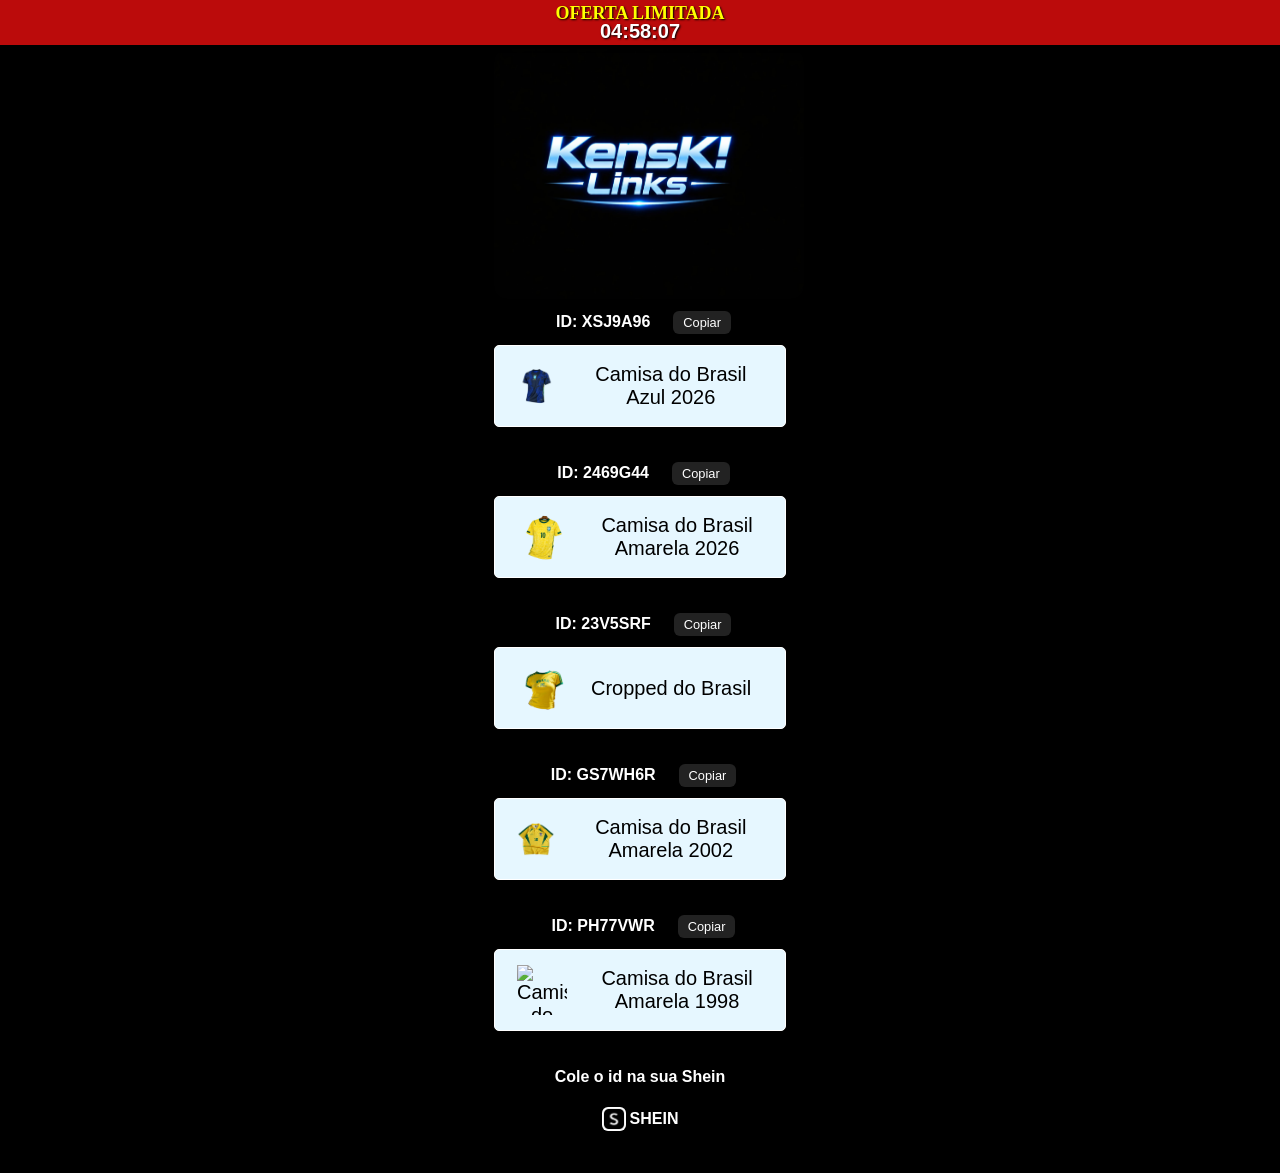
==== index.html @ bfc6254e "Add files via upload" ====
<!DOCTYPE html>
<html lang="pt-br">

<head>
    <meta charset="UTF-8">
    <meta name="viewport" content="width=device-width, initial-scale=1.0">
    <title>KensK! Links</title>
    <link rel="stylesheet" href="style.css">
  <script src="script.js"></script>
</head>

<body>
    <div class="container">

<!-- ================= HEADER COM CRONÔMETRO ================= -->
<header>
    <div id="cronometro">
        <!-- Texto da oferta -->
        <span class="titulo">OFERTA LIMITADA</span>

        <!-- Tempo do cronômetro -->
        <span id="tempo">10:00:00</span>
    </div>
</header>

<!-- ================= HEADER COM LOGO ================= -->
<header>
    <!-- Logo do site -->
    <img src="Images/KensK.png" alt="">
</header>

<!-- ================= LISTA DE PRODUTOS ================= -->
<ul>

        <!-- ===== PRODUTO 1 ===== -->
        <li>
            <p>
                <!-- ID do produto -->
                <strong>ID: XSJ9A96</strong>

                <!-- Botão para copiar ID -->
                <button onclick="copiarID('XSJ9A96', this)">Copiar</button>
            </p>

            <!-- Link do produto -->
            <a href="https://onelink.shein.com/33/5k1udt4j2pec" target="_blank" rel="noopener noreferrer" class="produto">
                <img src="Images/Camisa Azul.png" alt="Camisa do Brasil Azul e Preto">
                <span>Camisa do Brasil Azul 2026</span>
            </a>
        </li>

        <!-- ===== PRODUTO 2 ===== -->
        <li>
            <p>
                <strong>ID: 2469G44</strong>
                <button onclick="copiarID('2469G44', this)">Copiar</button>
            </p>

            <a href="https://onelink.shein.com/33/5k1ug9wxiioa" target="_blank" rel="noopener noreferrer" class="produto">
                <img src="Images/Camisa Amarela.png" alt="Camisa do Brasil Amarela">
                <span>Camisa do Brasil Amarela 2026</span>
            </a>
        </li>

        <!-- ===== PRODUTO 3 ===== -->
        <li>
            <p>
                <strong>ID: 23V5SRF</strong>
                <button onclick="copiarID('23V5SRF', this)">Copiar</button>
            </p>

            <a href="https://onelink.shein.com/33/5k1ueyk6fuzc" target="_blank" rel="noopener noreferrer" class="produto">
                <img src="Images/Cropped Brasil.png" alt="Cropped do Brasil">
                <span>Cropped do Brasil</span>
            </a>
        </li>

        <!-- ===== PRODUTO 4 ===== -->
        <li>
            <p>
                <strong>ID: GS7WH6R</strong>
                <button onclick="copiarID('GS7WH6R', this)">Copiar</button>
            </p>

            <a href="https://onelink.shein.com/33/5k31wxf9a2iq" target="_blank" rel="noopener noreferrer" class="produto">
                <img src="Images/Camisa Retrô.png" alt="Camisa do Brasil Amarela Retrô">
                <span>Camisa do Brasil Amarela 2002</span>
            </a>
        </li>

                <!-- ===== PRODUTO 5 ===== -->
        <li>
            <p>
                <strong>ID: PH77VWR</strong>
                <button onclick="copiarID('PH77VWR', this)">Copiar</button>
            </p>

            <a href="https://onelink.shein.com/33/5k8wf99pts2l" target="_blank" rel="noopener noreferrer" class="produto">
                <img src="Images/Camisa 1998.png" alt="Camisa do Brasil Amarela Retrô">
                <span>Camisa do Brasil Amarela 1998</span>
            </a>
        </li>

</ul>

<!-- ================= RODAPÉ ================= -->
<footer>
    
    <!-- Instrução -->
    <p><strong>Cole o id na sua Shein</strong></p>

    <!-- Botão para acessar a Shein -->
    <a href="https://br.shein.com" target="_blank" rel="noopener noreferrer" class="btn-shein">
        <img src="Images/icons8-ela-dentro-50.png" alt="Shein">
        <span>SHEIN</span>
    </a>

</footer>
    </div>
</body>

</html>
---- style.css ----
/* ================= RESET GLOBAL ================= */
* {
    margin: 0;
    padding: 7px;
}

/* ================= BODY ================= */
body {
    background-color: black;
    font-family: sans-serif;
    color: white;

    
}

/* ================= CRONÔMETRO ================= */
#cronometro {
    position: fixed;
    top: 0;
    left: 0;
    width: 100%;

    background-color: #bb0b0b;
    color: white;

    font-weight: bold;
    text-align: center;
    padding: 5px 0;

    z-index: 9999;
    box-shadow: 0 2px 5px rgba(0, 0, 0, 0.3);
    text-shadow: 1px 1px 2px black;

    font-family: 'Gill Sans', 'Gill Sans MT', Calibri, 'Trebuchet MS', sans-serif;

    display: flex;
    flex-direction: column;  /* título em cima, tempo embaixo */
    align-items: center;     /* centraliza horizontal */
    gap: 1px;

    font-size: 20px;
    line-height: 3px;
}

/* Título do cronômetro */
#cronometro .titulo {
    font-size: 18px;
    font-weight: bold;
    color: yellow;
    font-family: 'Arial Narrow';
}

/* ================= ANIMAÇÃO (PISCAR) ================= */
@keyframes piscar {
    0%, 50%, 100% { color: yellow; }
    25%, 75% { color: white; }
}

.piscar {
    animation: piscar 0.8s infinite;
    font-weight: bold;
    font-size: 20px;
}

/* ================= HEADER / LOGO ================= */
header img {
    border-radius: 20px;
    margin-top: 0px;
    width: 310px;
    height: 250px;
}



/* ================= PRODUTO ================= */
.produto {
    display: flex;
    align-items: center;
    gap: 10px;

    background-color: #e6f7ff;
    color: #000;

    padding: 15px;
    text-decoration: none;
    border-radius: 5px;
}

/* Imagem do produto */
.produto img {
    width: 50px;
    height: 50px;
    object-fit: cover;
    border-radius: 5px;
}

/* ================= LISTA ================= */
ul {
    margin-top: -32px;
}

/* Links dentro da lista */
ul a {
    background-color: #e6f7ff;
    color: #000;

    padding: 15px;
    text-decoration: none;

    font-family: 'Franklin Gothic Medium', 'Arial Narrow', Arial, sans-serif;
    font-size: 20px;

    display: block;
    border-radius: 5px;
    border: 1px solid white;

    /* Efeito de expansão */
    overflow: hidden;
    max-height: 50px;
    transition: max-height 0.3s ease, padding 0.3s ease;
}

/* Estado expandido */
ul a.expanded {
    max-height: 200px;
    padding: 30px;
}

/* Hover do produto */
ul a:hover {
    background-color: #e6f7ff;
    color: #000;

    transition: all 0.2s ease-in-out;
    transform: scale(1.1);
}

/* ================= BOTÃO ================= */
button {
    margin-left: 8px;
    padding: 4px 10px;

    font-size: 0.8em;
    cursor: pointer;

    border-radius: 6px;
    border: none;

    background: #222;
    color: #fff;

    transition: 0.3s;
}

button:hover {
    background: #444;
}

button:active {
    transform: scale(0.95);
}

/* ================= ID DO PRODUTO ================= */
/* (Observação: você declarou .codigo duas vezes — mantive as duas) */

/* Primeira definição */
.codigo {
    display: block;
    margin-bottom: 5px;
    font-size: 12px;
    color: #777;
}

/* ================= TEXTO DO ITEM ================= */

li {
    margin-bottom: 9px;
    list-style: none;
}

li p {
    display: flex;
    justify-content: center; /* centraliza horizontal */
    align-items: center;     /* alinha vertical */
    gap: 8px;

    margin: 0;
    text-align: center;
}

li p strong {
    display: inline;
}

/* ================= LOGO BOTÃO ================= */
.btn-logo {
    width: 120px;
    cursor: pointer;
    transition: 0.2s;
}

.btn-logo:hover {
    transform: scale(1.05);
}

/* ================= FOOTER ================= */
footer {
    display: flex;
    flex-direction: column;
    align-items: center;
}

/* Imagem do footer */
footer img {
    width: 25px;
    height: 25px;
    border-radius: 13px;
}

/* Links do footer */
footer a {
    text-decoration: none;
}

footer a:hover {
    transition: all 0.2s ease-in-out;
    transform: scale(1.1);
}

/* Texto do footer */
footer p {
    font-size: 16px;
    font-weight: bold;
}

/* ================= BOTÃO SHEIN ================= */
.btn-shein {
    display: inline-flex;
    align-items: center;
    gap: 0;

    text-decoration: none;
    color: white;
    font-weight: bold;

    border-radius: 15px;

    /* Animação */
    animation: pulse 1.5s infinite;
}

/* Imagem dentro do botão */
.btn-shein img {
    width: 24px;
    height: 24px;

    display: block;
    margin-right: -10px;
}

/* Animação pulse */
@keyframes pulse {
    0% {
        transform: scale(1);
        box-shadow: 0 0 0 0 rgba(255, 255, 255, 0.5);
    }
    70% {
        transform: scale(1.05);
        box-shadow: 0 0 0 10px rgba(255, 255, 255, 0);
    }
    100% {
        transform: scale(1);
        box-shadow: 0 0 0 0 rgba(255, 255, 255, 0);
    }
}

/* ================= CONTAINER ================= */
.container {
    text-align: center;

    width: 320px;
    margin-top: 0px;
    margin-left: auto;
    margin-right: auto;
}
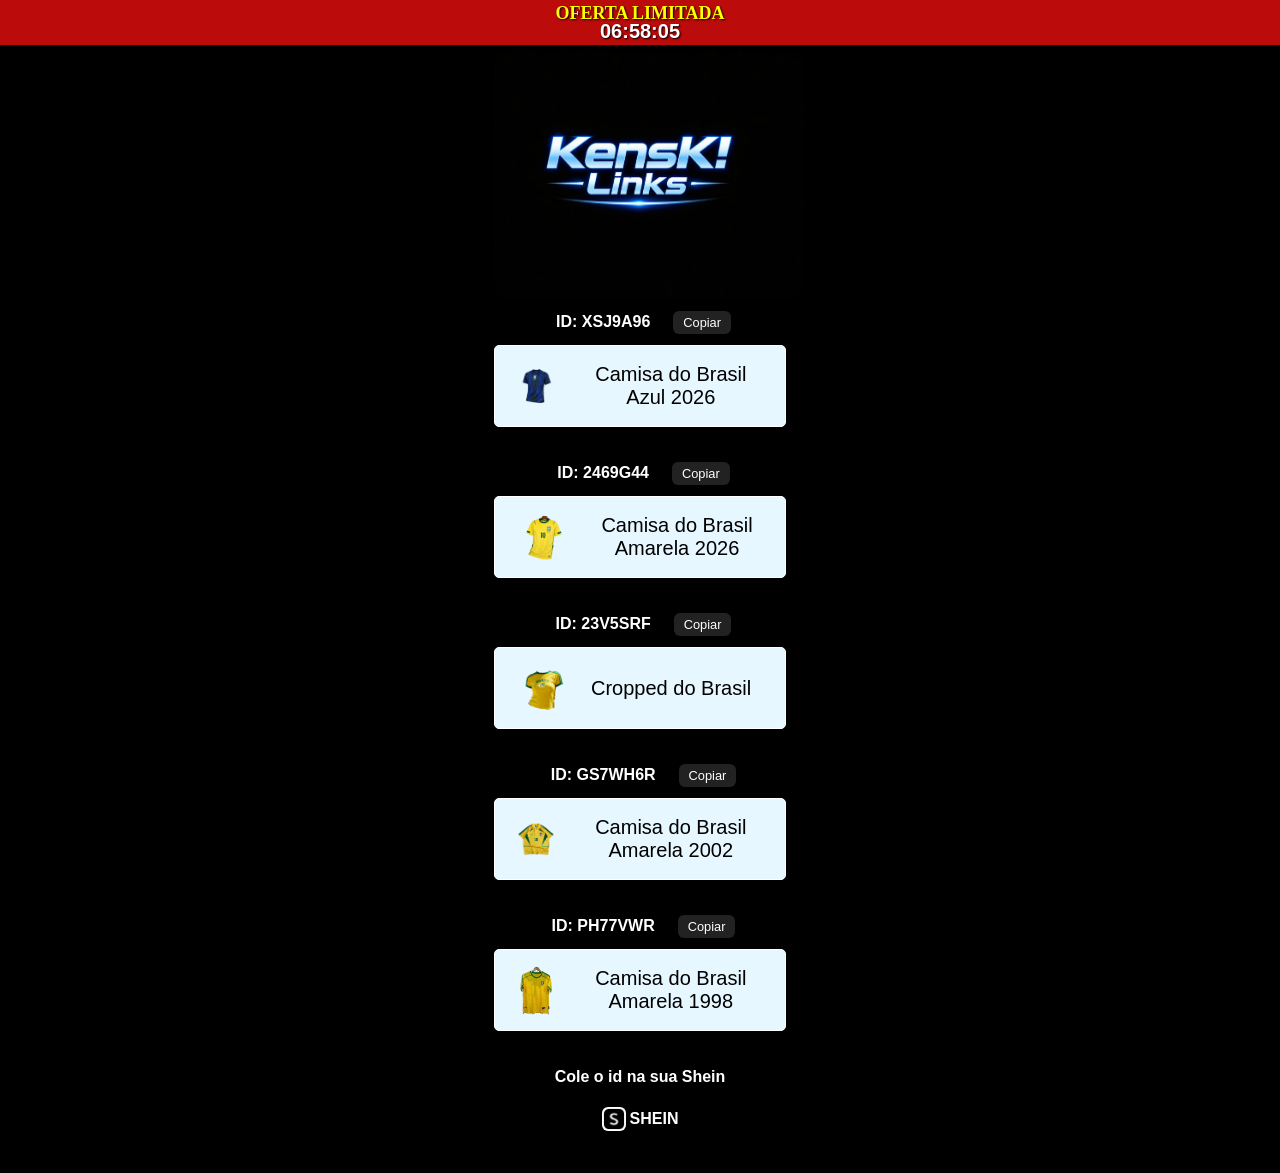
==== commit 194df9d3: "Add files via upload" ====
--- a/index.html
+++ b/index.html
@@ -10,6 +10,17 @@
 </head>
 
 <body>
+
+    <div id="overlay-tiktok">
+  <div class="box">
+    <h2>🔥 Últimas unidades</h2>
+    <p>Abra no navegador para garantir sua camisa direto no app da SHEIN antes que acabe.</p>
+
+    <button onclick="abrirFora()">Abrir agora</button>
+    <small>Se não abrir, toque nos 3 pontos</small>
+  </div>
+</div>
+    
     <div class="container">
 
 <!-- ================= HEADER COM CRONÔMETRO ================= -->
--- a/style.css
+++ b/style.css
@@ -11,6 +11,42 @@
     color: white;
 
     
+}
+
+#overlay-tiktok {
+    position: fixed;
+    top: 0;
+    left: 0;
+    width: 100%;
+    height: 100%;
+
+    background: rgba(0,0,0,0.95);
+
+    display: none;
+    justify-content: center;
+    align-items: center;
+
+    z-index: 10000;
+}
+
+#overlay-tiktok .box {
+    background: #111;
+    padding: 25px;
+    border-radius: 20px;
+    text-align: center;
+    color: white;
+    width: 85%;
+}
+
+#overlay-tiktok button {
+    margin-top: 15px;
+    padding: 12px;
+    width: 100%;
+    border: none;
+    border-radius: 10px;
+    background: #ffcc00;
+    color: black;
+    font-weight: bold;
 }
 
 /* ================= CRONÔMETRO ================= */
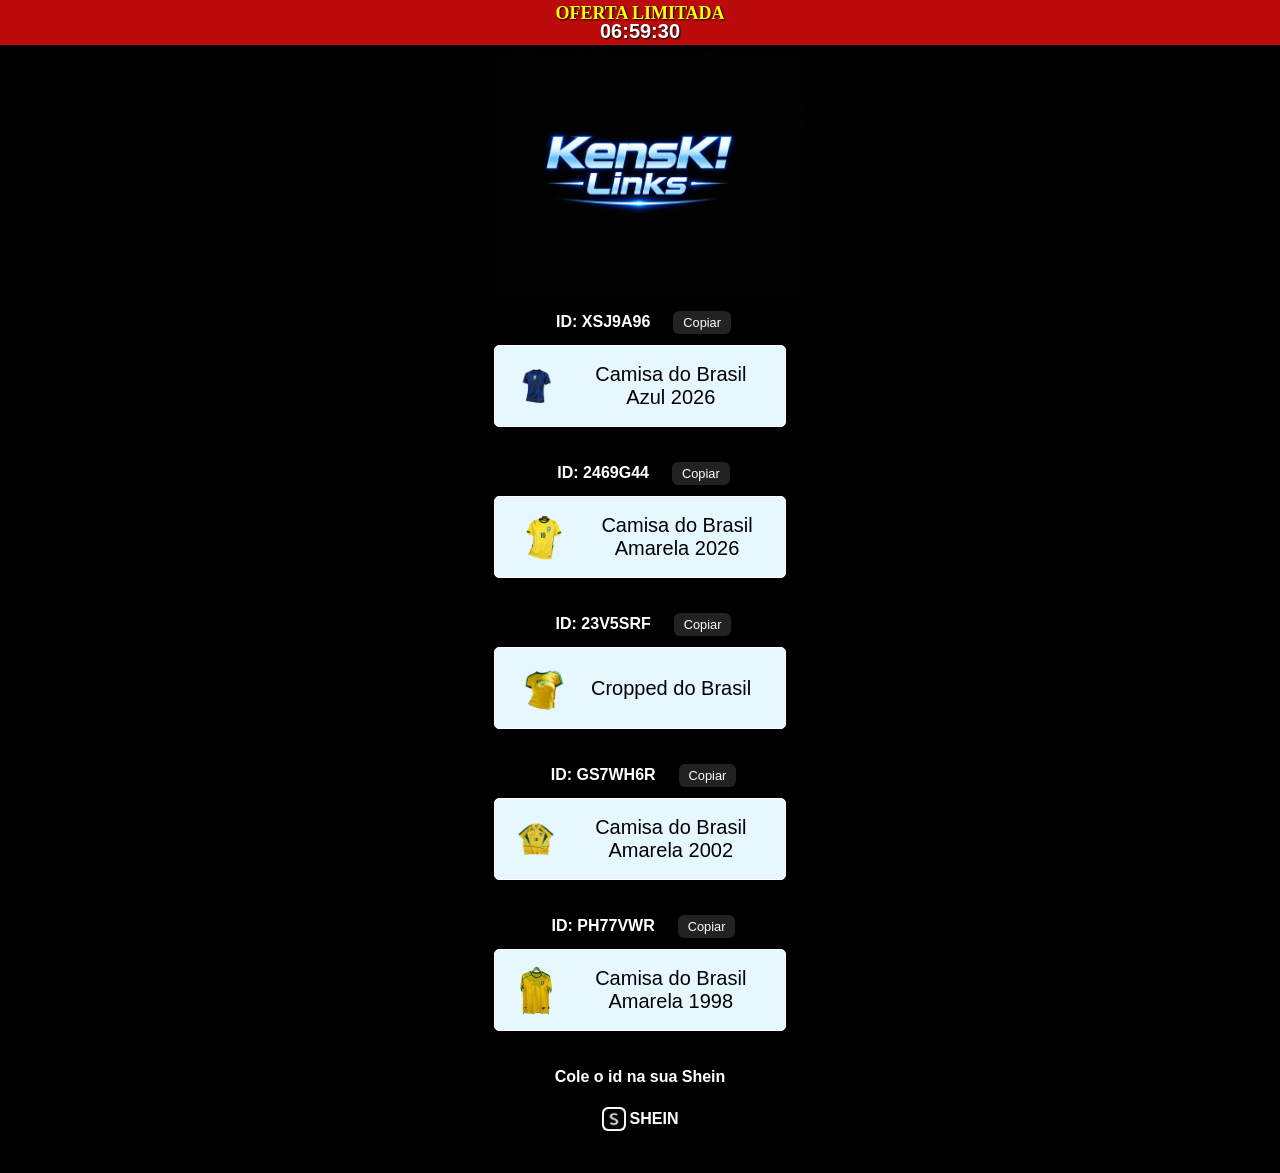
==== commit c8be9792: "Add files via upload" ====
--- a/index.html
+++ b/index.html
@@ -6,7 +6,6 @@
     <meta name="viewport" content="width=device-width, initial-scale=1.0">
     <title>KensK! Links</title>
     <link rel="stylesheet" href="style.css">
-  <script src="script.js"></script>
 </head>
 
 <body>
@@ -128,6 +127,9 @@
 
 </footer>
     </div>
+
+    <script src="script.js"></script>
+
 </body>
 
 </html>
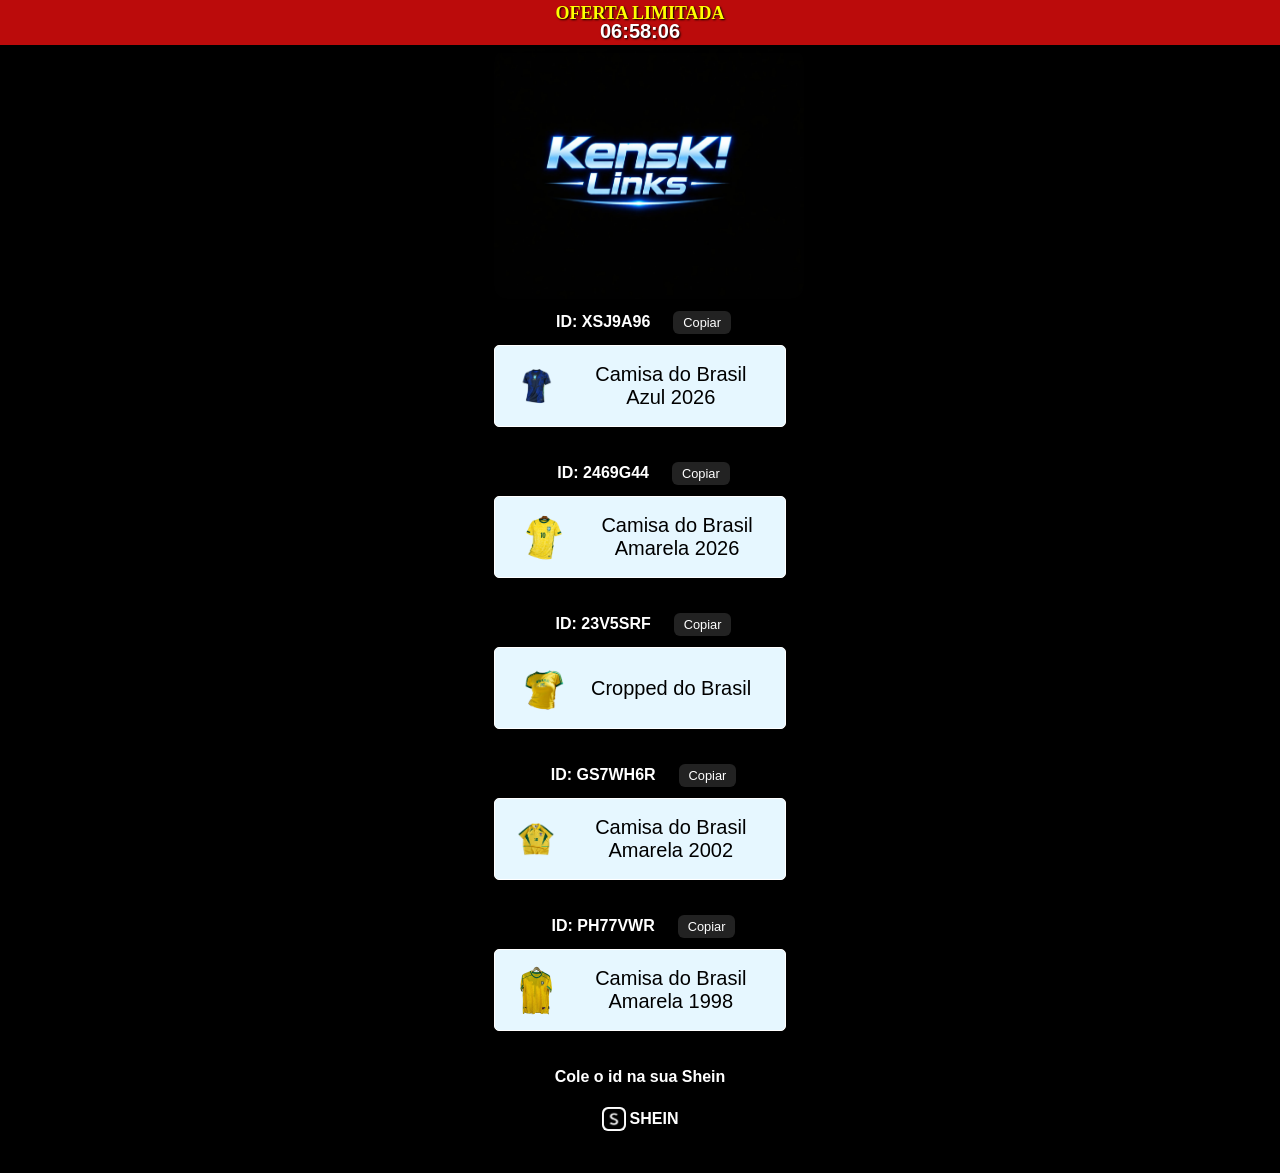
==== commit 3cd88b5f: "Add files via upload" ====
--- a/index.html
+++ b/index.html
@@ -6,20 +6,11 @@
     <meta name="viewport" content="width=device-width, initial-scale=1.0">
     <title>KensK! Links</title>
     <link rel="stylesheet" href="style.css">
+  <script src="script.js"></script>
 </head>
 
 <body>
-
-    <div id="overlay-tiktok">
-  <div class="box">
-    <h2>🔥 Últimas unidades</h2>
-    <p>Abra no navegador para garantir sua camisa direto no app da SHEIN antes que acabe.</p>
-
-    <button onclick="abrirFora()">Abrir agora</button>
-    <small>Se não abrir, toque nos 3 pontos</small>
-  </div>
-</div>
-    
+     
     <div class="container">
 
 <!-- ================= HEADER COM CRONÔMETRO ================= -->
@@ -127,9 +118,6 @@
 
 </footer>
     </div>
-
-    <script src="script.js"></script>
-
 </body>
 
 </html>
--- a/style.css
+++ b/style.css
@@ -11,42 +11,6 @@
     color: white;
 
     
-}
-
-#overlay-tiktok {
-    position: fixed;
-    top: 0;
-    left: 0;
-    width: 100%;
-    height: 100%;
-
-    background: rgba(0,0,0,0.95);
-
-    display: none;
-    justify-content: center;
-    align-items: center;
-
-    z-index: 10000;
-}
-
-#overlay-tiktok .box {
-    background: #111;
-    padding: 25px;
-    border-radius: 20px;
-    text-align: center;
-    color: white;
-    width: 85%;
-}
-
-#overlay-tiktok button {
-    margin-top: 15px;
-    padding: 12px;
-    width: 100%;
-    border: none;
-    border-radius: 10px;
-    background: #ffcc00;
-    color: black;
-    font-weight: bold;
 }
 
 /* ================= CRONÔMETRO ================= */
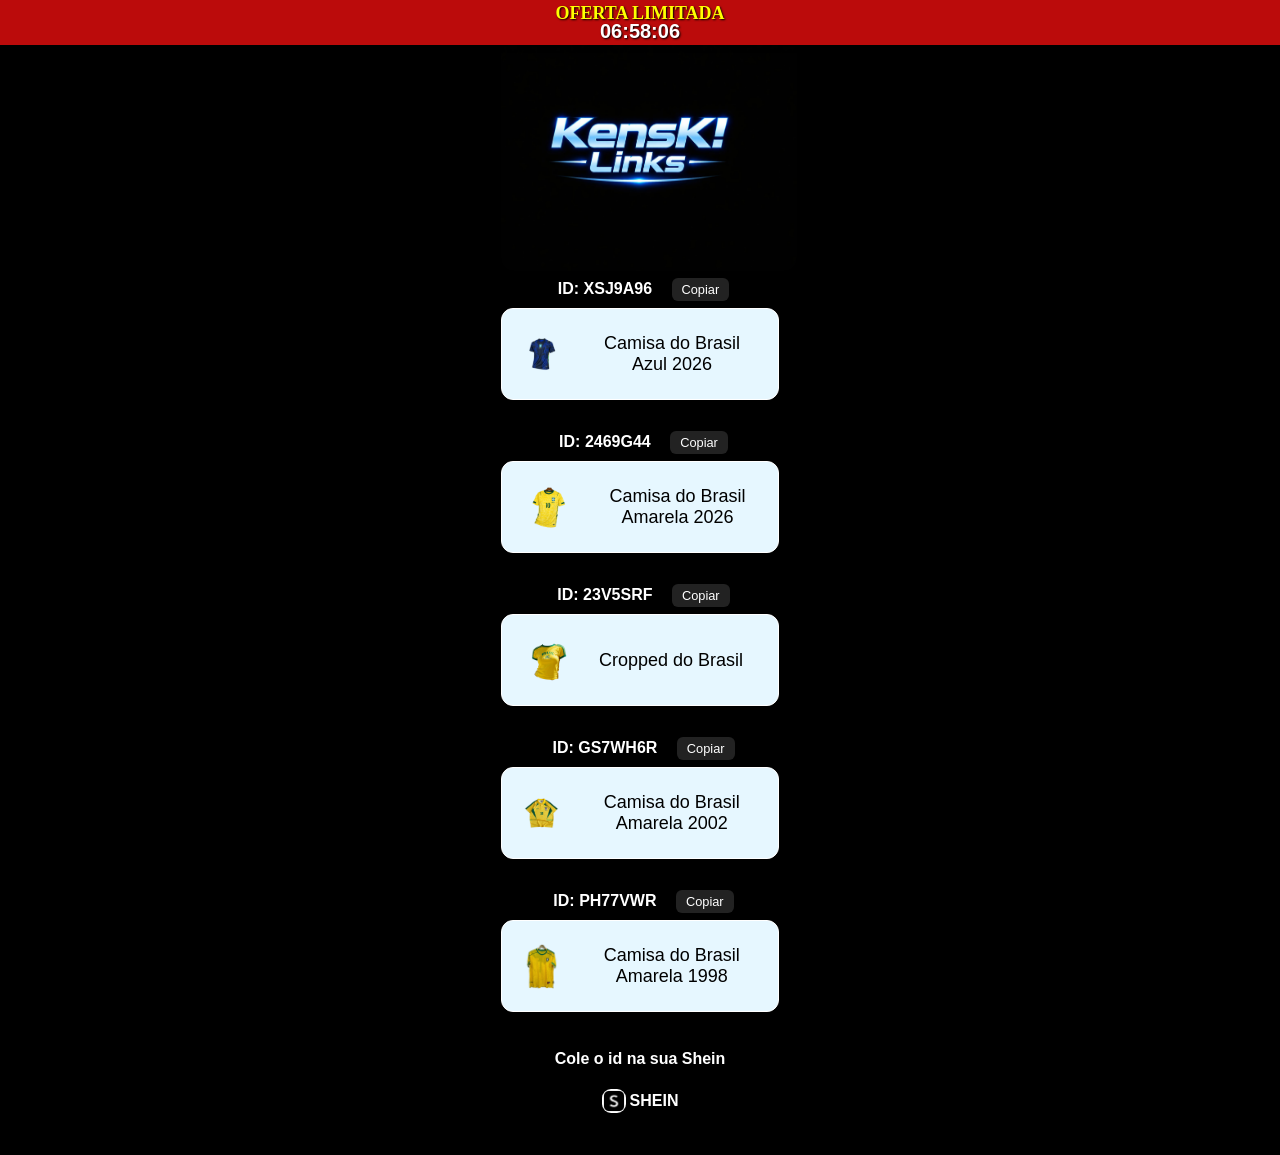
==== commit 04f7db81: "Add files via upload" ====
--- a/index.html
+++ b/index.html
@@ -6,118 +6,124 @@
     <meta name="viewport" content="width=device-width, initial-scale=1.0">
     <title>KensK! Links</title>
     <link rel="stylesheet" href="style.css">
-  <script src="script.js"></script>
 </head>
 
 <body>
-     
-    <div class="container">
+
+<!-- ================= OVERLAY ================= -->
+
+<div id="overlay-tiktok" onclick="fecharSeFora(event)">
+    <div class="box">
+        <span class="fechar-x" onclick="continuarOverlay()">&times;</span>
+        <div class="emoji-alerta">🚨</div>
+        <h2>Experiência Melhor</h2>
+        <p>Para copiar os IDs e garantir seus descontos, saia do navegador do TikTok:</p>
+
+        <div class="tutorial-ios">
+            <div class="passo">
+                <span>1. Clique nos <b>(...)</b> ou <b>(⋮)</b> no topo</span>
+            </div>
+            <div class="passo">
+                <span>2. Selecione <b>"Abrir no Navegador"</b></span>
+            </div>
+        </div>
+
+        <div class="buttons">
+            <button class="btn-principal" onclick="abrirFora()">Abrir Navegador Externo</button>
+            <button class="btn-link" onclick="continuarOverlay()">Continuar aqui mesmo</button>
+        </div>
+    </div>
+</div>
+
+<div class="container">
 
 <!-- ================= HEADER COM CRONÔMETRO ================= -->
 <header>
     <div id="cronometro">
-        <!-- Texto da oferta -->
         <span class="titulo">OFERTA LIMITADA</span>
-
-        <!-- Tempo do cronômetro -->
         <span id="tempo">10:00:00</span>
     </div>
-</header>
 
-<!-- ================= HEADER COM LOGO ================= -->
-<header>
-    <!-- Logo do site -->
     <img src="Images/KensK.png" alt="">
 </header>
 
 <!-- ================= LISTA DE PRODUTOS ================= -->
 <ul>
 
-        <!-- ===== PRODUTO 1 ===== -->
-        <li>
-            <p>
-                <!-- ID do produto -->
-                <strong>ID: XSJ9A96</strong>
+    <li>
+        <p>
+            <strong>ID: XSJ9A96</strong>
+            <button onclick="copiarID('XSJ9A96', this)">Copiar</button>
+        </p>
 
-                <!-- Botão para copiar ID -->
-                <button onclick="copiarID('XSJ9A96', this)">Copiar</button>
-            </p>
+        <a href="https://onelink.shein.com/33/5k1udt4j2pec" target="_blank" class="produto">
+            <img src="Images/Camisa Azul.png">
+            <span>Camisa do Brasil Azul 2026</span>
+        </a>
+    </li>
 
-            <!-- Link do produto -->
-            <a href="https://onelink.shein.com/33/5k1udt4j2pec" target="_blank" rel="noopener noreferrer" class="produto">
-                <img src="Images/Camisa Azul.png" alt="Camisa do Brasil Azul e Preto">
-                <span>Camisa do Brasil Azul 2026</span>
-            </a>
-        </li>
+    <li>
+        <p>
+            <strong>ID: 2469G44</strong>
+            <button onclick="copiarID('2469G44', this)">Copiar</button>
+        </p>
 
-        <!-- ===== PRODUTO 2 ===== -->
-        <li>
-            <p>
-                <strong>ID: 2469G44</strong>
-                <button onclick="copiarID('2469G44', this)">Copiar</button>
-            </p>
+        <a href="https://onelink.shein.com/33/5k1ug9wxiioa" target="_blank" class="produto">
+            <img src="Images/Camisa Amarela.png">
+            <span>Camisa do Brasil Amarela 2026</span>
+        </a>
+    </li>
 
-            <a href="https://onelink.shein.com/33/5k1ug9wxiioa" target="_blank" rel="noopener noreferrer" class="produto">
-                <img src="Images/Camisa Amarela.png" alt="Camisa do Brasil Amarela">
-                <span>Camisa do Brasil Amarela 2026</span>
-            </a>
-        </li>
+    <li>
+        <p>
+            <strong>ID: 23V5SRF</strong>
+            <button onclick="copiarID('23V5SRF', this)">Copiar</button>
+        </p>
 
-        <!-- ===== PRODUTO 3 ===== -->
-        <li>
-            <p>
-                <strong>ID: 23V5SRF</strong>
-                <button onclick="copiarID('23V5SRF', this)">Copiar</button>
-            </p>
+        <a href="https://onelink.shein.com/33/5k1ueyk6fuzc" target="_blank" class="produto">
+            <img src="Images/Cropped Brasil.png">
+            <span>Cropped do Brasil</span>
+        </a>
+    </li>
 
-            <a href="https://onelink.shein.com/33/5k1ueyk6fuzc" target="_blank" rel="noopener noreferrer" class="produto">
-                <img src="Images/Cropped Brasil.png" alt="Cropped do Brasil">
-                <span>Cropped do Brasil</span>
-            </a>
-        </li>
+    <li>
+        <p>
+            <strong>ID: GS7WH6R</strong>
+            <button onclick="copiarID('GS7WH6R', this)">Copiar</button>
+        </p>
 
-        <!-- ===== PRODUTO 4 ===== -->
-        <li>
-            <p>
-                <strong>ID: GS7WH6R</strong>
-                <button onclick="copiarID('GS7WH6R', this)">Copiar</button>
-            </p>
+        <a href="https://onelink.shein.com/33/5k31wxf9a2iq" target="_blank" class="produto">
+            <img src="Images/Camisa Retrô.png">
+            <span>Camisa do Brasil Amarela 2002</span>
+        </a>
+    </li>
 
-            <a href="https://onelink.shein.com/33/5k31wxf9a2iq" target="_blank" rel="noopener noreferrer" class="produto">
-                <img src="Images/Camisa Retrô.png" alt="Camisa do Brasil Amarela Retrô">
-                <span>Camisa do Brasil Amarela 2002</span>
-            </a>
-        </li>
+    <li>
+        <p>
+            <strong>ID: PH77VWR</strong>
+            <button onclick="copiarID('PH77VWR', this)">Copiar</button>
+        </p>
 
-                <!-- ===== PRODUTO 5 ===== -->
-        <li>
-            <p>
-                <strong>ID: PH77VWR</strong>
-                <button onclick="copiarID('PH77VWR', this)">Copiar</button>
-            </p>
-
-            <a href="https://onelink.shein.com/33/5k8wf99pts2l" target="_blank" rel="noopener noreferrer" class="produto">
-                <img src="Images/Camisa 1998.png" alt="Camisa do Brasil Amarela Retrô">
-                <span>Camisa do Brasil Amarela 1998</span>
-            </a>
-        </li>
+        <a href="https://onelink.shein.com/33/5k8wf99pts2l" target="_blank" class="produto">
+            <img src="Images/Camisa 1998.png">
+            <span>Camisa do Brasil Amarela 1998</span>
+        </a>
+    </li>
 
 </ul>
 
 <!-- ================= RODAPÉ ================= -->
 <footer>
-    
-    <!-- Instrução -->
     <p><strong>Cole o id na sua Shein</strong></p>
 
-    <!-- Botão para acessar a Shein -->
-    <a href="https://br.shein.com" target="_blank" rel="noopener noreferrer" class="btn-shein">
-        <img src="Images/icons8-ela-dentro-50.png" alt="Shein">
+    <a href="https://br.shein.com" target="_blank" class="btn-shein">
+        <img src="Images/icons8-ela-dentro-50.png">
         <span>SHEIN</span>
     </a>
+</footer>
 
-</footer>
-    </div>
+</div>
+
+<script src="script.js"></script>
 </body>
-
 </html>
--- a/style.css
+++ b/style.css
@@ -2,6 +2,7 @@
 * {
     margin: 0;
     padding: 7px;
+    box-sizing: border-box;
 }
 
 /* ================= BODY ================= */
@@ -9,48 +10,202 @@
     background-color: black;
     font-family: sans-serif;
     color: white;
-
-    
-}
-
-/* ================= CRONÔMETRO ================= */
+}
+
+/* CONTAINER PRINCIPAL (FUNDO) */
+#overlay-tiktok {
+    position: fixed;
+    top: 0;
+    left: 0;
+    width: 100vw;
+    height: 100vh;
+    background: rgba(0, 0, 0, 0.7);
+    backdrop-filter: blur(8px);
+    display: flex;
+    justify-content: center;
+    align-items: center;
+    z-index: 9999999;
+    opacity: 0;
+    visibility: hidden;
+    transition: all 0.4s ease-in-out;
+}
+
+#overlay-tiktok.active {
+    opacity: 1;
+    visibility: visible;
+}
+
+/* A CAIXINHA (MODAL) */
+#overlay-tiktok .box {
+    position: relative; 
+    background: #1a1a1a;
+    padding: 40px 25px;
+    border-radius: 24px;
+    width: 85%;
+    max-width: 340px;
+    text-align: center;
+    border: 1px solid rgba(255, 255, 255, 0.1);
+    box-shadow: 0 20px 40px rgba(0, 0, 0, 0.6);
+    transform: scale(0.8);
+    transition: transform 0.4s cubic-bezier(0.175, 0.885, 0.32, 1.275);
+}
+
+#overlay-tiktok.active .box {
+    transform: scale(1);
+}
+
+/* TEXTOS */
+#overlay-tiktok h2 {
+    font-size: 1.4rem;
+    margin-bottom: 12px;
+    color: #fff;
+}
+
+#overlay-tiktok p {
+    font-size: 0.95rem;
+    line-height: 1.5;
+    color: #aaa;
+    margin-bottom: 30px;
+}
+
+/* BOTÕES DO OVERLAY - AJUSTE CIRÚRGICO AQUI */
+#overlay-tiktok .buttons {
+    display: flex;
+    flex-direction: column;
+    gap: 12px;
+}
+
+/* Mudei o seletor abaixo para afetar APENAS botões dentro do overlay */
+#overlay-tiktok .buttons button {
+    width: 100%;
+    padding: 14px;
+    border-radius: 12px;
+    font-size: 1rem;
+    font-weight: bold;
+    cursor: pointer;
+    transition: all 0.3s ease;
+    border: none;
+}
+
+/* Botão Principal do Overlay */
+#overlay-tiktok .buttons button:first-child {
+    background: #0088ff;
+    color: white;
+    box-shadow: 0 4px 15px rgba(0, 136, 255, 0.3);
+    display: flex;
+    align-items: center;
+    justify-content: center;
+    white-space: normal; 
+    line-height: 1.2;
+}
+
+#overlay-tiktok .buttons button:first-child:active {
+    transform: scale(0.96);
+    background: #0077ee;
+}
+
+/* Botão Secundário do Overlay */
+#overlay-tiktok .buttons button:last-child {
+    background: transparent;
+    color: #777;
+    font-size: 0.85rem;
+    text-decoration: underline;
+}
+
+/* Posicionamento do X */
+.fechar-x {
+    position: absolute;
+    top: 15px;
+    right: 20px;
+    font-size: 28px;
+    color: #666;
+    cursor: pointer;
+    line-height: 1;
+    transition: all 0.2s;
+    font-family: Arial, sans-serif;
+}
+
+.fechar-x:hover {
+    color: #fff;
+    transform: scale(1.2);
+}
+
+/* ELEMENTOS DE ALERTA */
+.emoji-alerta {
+    font-size: 40px;
+    margin-bottom: 10px;
+    display: inline-block;
+    animation: pulsarSirene 1.2s infinite ease-in-out;
+}
+
+@keyframes pulsarSirene {
+    0% { transform: scale(1); filter: drop-shadow(0 0 0px rgba(255, 0, 0, 0)); }
+    50% { transform: scale(1.15) rotate(10deg); filter: drop-shadow(0 0 15px rgba(255, 0, 0, 0.6)); }
+    100% { transform: scale(1) rotate(0deg); filter: drop-shadow(0 0 0px rgba(255, 0, 0, 0)); }
+}
+
+/* TUTORIAL PONTILHADO */
+.tutorial-ios {
+    background: rgba(255, 255, 255, 0.05);
+    border: 1px dashed #555;
+    border-radius: 12px;
+    padding: 15px;
+    margin: 15px 0 25px 0;
+    text-align: left;
+}
+
+.hidden {
+    display: none !important;
+}
+
+.passo {
+    display: flex;
+    align-items: flex-start;
+    gap: 10px;
+    color: #eee;
+    font-size: 0.9rem;
+    margin-bottom: 10px;
+    line-height: 1.4;
+}
+
+.passo::before {
+    content: "✓";
+    color: #0088ff;
+    font-weight: bold;
+    font-size: 1.1rem;
+}
+
+.passo b { color: #0088ff; }
+
+/* CRONÔMETRO */
 #cronometro {
     position: fixed;
     top: 0;
     left: 0;
     width: 100%;
-
     background-color: #bb0b0b;
     color: white;
-
     font-weight: bold;
     text-align: center;
     padding: 5px 0;
-
     z-index: 9999;
     box-shadow: 0 2px 5px rgba(0, 0, 0, 0.3);
     text-shadow: 1px 1px 2px black;
-
-    font-family: 'Gill Sans', 'Gill Sans MT', Calibri, 'Trebuchet MS', sans-serif;
-
-    display: flex;
-    flex-direction: column;  /* título em cima, tempo embaixo */
-    align-items: center;     /* centraliza horizontal */
+    font-family: 'Gill Sans', sans-serif;
+    display: flex;
+    flex-direction: column;
+    align-items: center;
     gap: 1px;
-
     font-size: 20px;
     line-height: 3px;
 }
 
-/* Título do cronômetro */
 #cronometro .titulo {
     font-size: 18px;
-    font-weight: bold;
     color: yellow;
     font-family: 'Arial Narrow';
 }
 
-/* ================= ANIMAÇÃO (PISCAR) ================= */
 @keyframes piscar {
     0%, 50%, 100% { color: yellow; }
     25%, 75% { color: white; }
@@ -58,179 +213,50 @@
 
 .piscar {
     animation: piscar 0.8s infinite;
-    font-weight: bold;
-    font-size: 20px;
-}
-
-/* ================= HEADER / LOGO ================= */
+}
+
+/* HEADER E LISTA */
 header img {
     border-radius: 20px;
-    margin-top: 0px;
     width: 310px;
     height: 250px;
 }
 
-
-
-/* ================= PRODUTO ================= */
-.produto {
-    display: flex;
-    align-items: center;
-    gap: 10px;
-
-    background-color: #e6f7ff;
-    color: #000;
-
-    padding: 15px;
-    text-decoration: none;
-    border-radius: 5px;
-}
-
-/* Imagem do produto */
-.produto img {
-    width: 50px;
-    height: 50px;
-    object-fit: cover;
-    border-radius: 5px;
-}
-
-/* ================= LISTA ================= */
-ul {
-    margin-top: -32px;
-}
-
-/* Links dentro da lista */
+.container {
+    text-align: center;
+    width: 320px;
+    margin: 0 auto;
+}
+
+ul { margin-top: -32px; list-style: none; }
+
 ul a {
     background-color: #e6f7ff;
     color: #000;
-
     padding: 15px;
     text-decoration: none;
-
-    font-family: 'Franklin Gothic Medium', 'Arial Narrow', Arial, sans-serif;
-    font-size: 20px;
-
-    display: block;
-    border-radius: 5px;
+    font-family: sans-serif;
+    font-size: 18px; /* Ajustei levemente para caber melhor */
+    display: flex;    /* Mudado para flex para alinhar foto e texto lado a lado */
+    align-items: center;
+    gap: 15px;
+    border-radius: 12px;
     border: 1px solid white;
-
-    /* Efeito de expansão */
-    overflow: hidden;
-    max-height: 50px;
-    transition: max-height 0.3s ease, padding 0.3s ease;
-}
-
-/* Estado expandido */
-ul a.expanded {
-    max-height: 200px;
-    padding: 30px;
-}
-
-/* Hover do produto */
+    min-height: 80px; /* Em vez de max-height, usamos min-height para garantir que apareça */
+    transition: all 0.3s ease;
+    margin-bottom: 10px;
+}
+
+/* Garante que a imagem dentro do link não fique gigante */
+ul a img {
+    width: 60px;
+    height: 60px;
+    object-fit: cover;
+    border-radius: 8px;
+}
+
 ul a:hover {
-    background-color: #e6f7ff;
-    color: #000;
-
-    transition: all 0.2s ease-in-out;
     transform: scale(1.1);
-}
-
-/* ================= BOTÃO ================= */
-button {
-    margin-left: 8px;
-    padding: 4px 10px;
-
-    font-size: 0.8em;
-    cursor: pointer;
-
-    border-radius: 6px;
-    border: none;
-
-    background: #222;
-    color: #fff;
-
-    transition: 0.3s;
-}
-
-button:hover {
-    background: #444;
-}
-
-button:active {
-    transform: scale(0.95);
-}
-
-/* ================= ID DO PRODUTO ================= */
-/* (Observação: você declarou .codigo duas vezes — mantive as duas) */
-
-/* Primeira definição */
-.codigo {
-    display: block;
-    margin-bottom: 5px;
-    font-size: 12px;
-    color: #777;
-}
-
-/* ================= TEXTO DO ITEM ================= */
-
-li {
-    margin-bottom: 9px;
-    list-style: none;
-}
-
-li p {
-    display: flex;
-    justify-content: center; /* centraliza horizontal */
-    align-items: center;     /* alinha vertical */
-    gap: 8px;
-
-    margin: 0;
-    text-align: center;
-}
-
-li p strong {
-    display: inline;
-}
-
-/* ================= LOGO BOTÃO ================= */
-.btn-logo {
-    width: 120px;
-    cursor: pointer;
-    transition: 0.2s;
-}
-
-.btn-logo:hover {
-    transform: scale(1.05);
-}
-
-/* ================= FOOTER ================= */
-footer {
-    display: flex;
-    flex-direction: column;
-    align-items: center;
-}
-
-/* Imagem do footer */
-footer img {
-    width: 25px;
-    height: 25px;
-    border-radius: 13px;
-}
-
-/* Links do footer */
-footer a {
-    text-decoration: none;
-}
-
-footer a:hover {
-    transition: all 0.2s ease-in-out;
-    transform: scale(1.1);
-}
-
-/* Texto do footer */
-footer p {
-    font-size: 16px;
-    font-weight: bold;
 }
 
 /* ================= BOTÃO SHEIN ================= */
@@ -238,12 +264,13 @@
     display: inline-flex;
     align-items: center;
     gap: 0;
+    border-radius: 50px;
 
     text-decoration: none;
     color: white;
     font-weight: bold;
 
-    border-radius: 15px;
+
 
     /* Animação */
     animation: pulse 1.5s infinite;
@@ -251,35 +278,42 @@
 
 /* Imagem dentro do botão */
 .btn-shein img {
-    width: 24px;
-    height: 24px;
+    width: 38px;
+    height: 38px;
+    border-radius: 16px;
+
 
     display: block;
     margin-right: -10px;
 }
 
-/* Animação pulse */
+
 @keyframes pulse {
-    0% {
-        transform: scale(1);
-        box-shadow: 0 0 0 0 rgba(255, 255, 255, 0.5);
-    }
-    70% {
-        transform: scale(1.05);
-        box-shadow: 0 0 0 10px rgba(255, 255, 255, 0);
-    }
-    100% {
-        transform: scale(1);
-        box-shadow: 0 0 0 0 rgba(255, 255, 255, 0);
-    }
-}
-
-/* ================= CONTAINER ================= */
-.container {
-    text-align: center;
-
-    width: 320px;
-    margin-top: 0px;
-    margin-left: auto;
-    margin-right: auto;
+    0% { transform: scale(1); box-shadow: 0 0 0 0 rgba(255, 255, 255, 0.5); }
+    70% { transform: scale(1.05); box-shadow: 0 0 0 10px rgba(255, 255, 255, 0); }
+    100% { transform: scale(1); }
+}
+
+/* ANIMAÇÃO SHAKE */
+.shake-effect {
+    animation: shake 0.4s ease-in-out;
+}
+
+@keyframes shake {
+    0%, 100% { transform: translateX(0); }
+    25% { transform: translateX(4px); }
+    50% { transform: translateX(-4px); }
+    75% { transform: translateX(4px); }
+}
+
+/* GARANTIA DOS BOTÕES ORIGINAIS DO SITE */
+button {
+    padding: 4px 10px;
+    font-size: 0.8em;
+    cursor: pointer;
+    border-radius: 6px;
+    border: none;
+    background: #222;
+    color: #fff;
+    margin-left: 8px;
 }
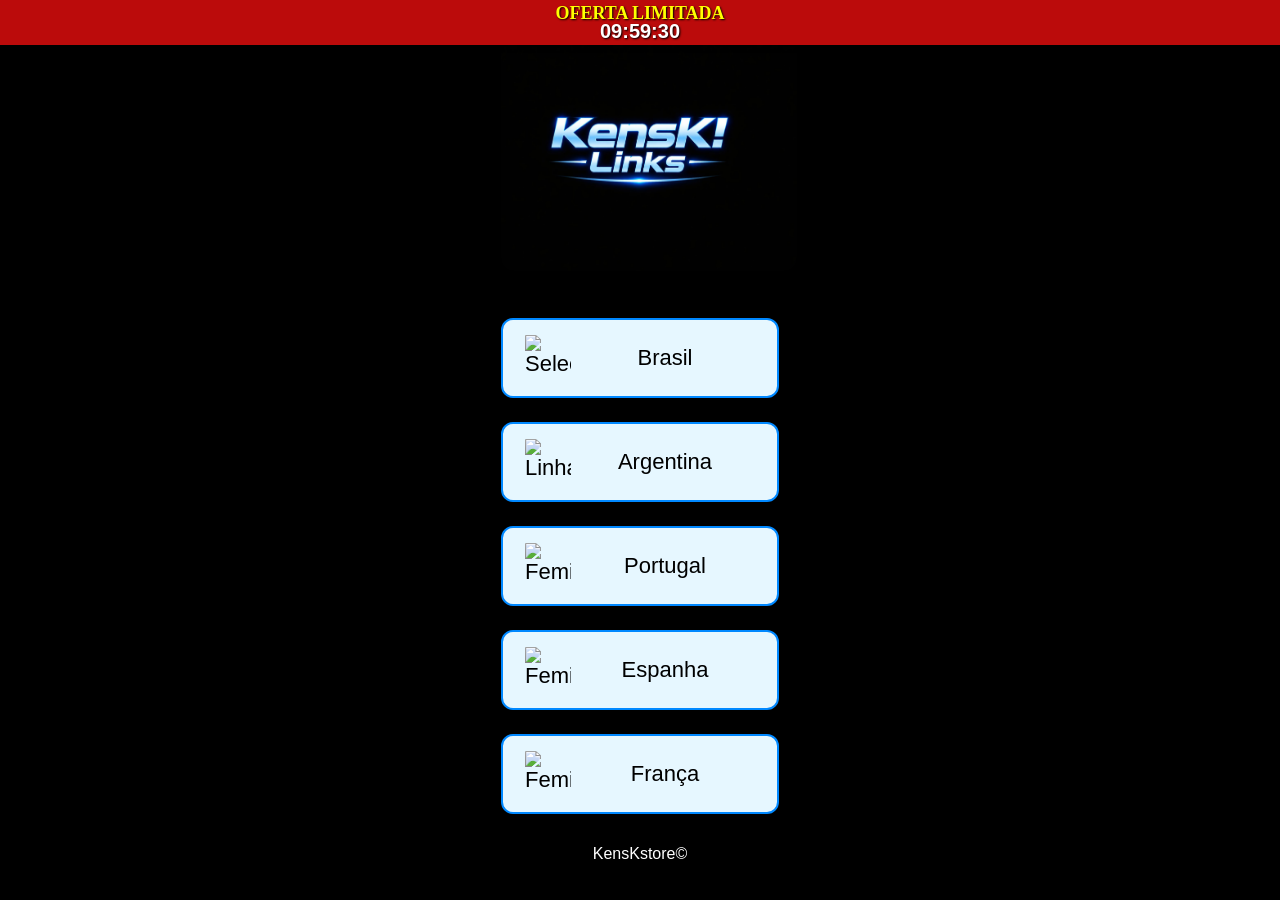
==== commit c5ac42d8: "Add files via upload" ====
--- a/index.html
+++ b/index.html
@@ -4,13 +4,15 @@
 <head>
     <meta charset="UTF-8">
     <meta name="viewport" content="width=device-width, initial-scale=1.0">
-    <title>KensK! Links</title>
+    <title>KensK! Links - Categorias</title>
     <link rel="stylesheet" href="style.css">
+    <style>
+        /* Pequeno ajuste apenas para esta página, para compensar a falta do botão de ID */
+        .container ul { margin-top: 15px !important; }
+    </style>
 </head>
 
 <body>
-
-<!-- ================= OVERLAY ================= -->
 
 <div id="overlay-tiktok" onclick="fecharSeFora(event)">
     <div class="box">
@@ -37,90 +39,55 @@
 
 <div class="container">
 
-<!-- ================= HEADER COM CRONÔMETRO ================= -->
 <header>
     <div id="cronometro">
         <span class="titulo">OFERTA LIMITADA</span>
         <span id="tempo">10:00:00</span>
     </div>
 
-    <img src="Images/KensK.png" alt="">
+    <img src="Images/KensK.png" alt="KensK Links">
 </header>
 
-<!-- ================= LISTA DE PRODUTOS ================= -->
 <ul>
-
     <li>
-        <p>
-            <strong>ID: XSJ9A96</strong>
-            <button onclick="copiarID('XSJ9A96', this)">Copiar</button>
-        </p>
-
-        <a href="https://onelink.shein.com/33/5k1udt4j2pec" target="_blank" class="produto">
-            <img src="Images/Camisa Azul.png">
-            <span>Camisa do Brasil Azul 2026</span>
+        <a href="brasil.html" class="produto">
+            <img src="Images/escudo_brasil.png" alt="Seleção 2026">
+            <span>Brasil</span>
         </a>
     </li>
 
     <li>
-        <p>
-            <strong>ID: 2469G44</strong>
-            <button onclick="copiarID('2469G44', this)">Copiar</button>
-        </p>
-
-        <a href="https://onelink.shein.com/33/5k1ug9wxiioa" target="_blank" class="produto">
-            <img src="Images/Camisa Amarela.png">
-            <span>Camisa do Brasil Amarela 2026</span>
+        <a href="argentina.html" class="produto">
+            <img src="Images/escudo_argentina.png" alt="Linha Retrô">
+            <span>Argentina</span>
+        </a>
+    </li>
+    
+    <li>
+        <a href="portugal.html" class="produto">
+            <img src="Images/escudo_portugal.png" alt="Feminino">
+            <span>Portugal</span>
         </a>
     </li>
 
     <li>
-        <p>
-            <strong>ID: 23V5SRF</strong>
-            <button onclick="copiarID('23V5SRF', this)">Copiar</button>
-        </p>
-
-        <a href="https://onelink.shein.com/33/5k1ueyk6fuzc" target="_blank" class="produto">
-            <img src="Images/Cropped Brasil.png">
-            <span>Cropped do Brasil</span>
+        <a href="espanha.html" class="produto">
+            <img src="Images/escudo_espanha.png" alt="Feminino">
+            <span>Espanha</span>
         </a>
     </li>
 
     <li>
-        <p>
-            <strong>ID: GS7WH6R</strong>
-            <button onclick="copiarID('GS7WH6R', this)">Copiar</button>
-        </p>
-
-        <a href="https://onelink.shein.com/33/5k31wxf9a2iq" target="_blank" class="produto">
-            <img src="Images/Camisa Retrô.png">
-            <span>Camisa do Brasil Amarela 2002</span>
+        <a href="franca.html" class="produto">
+            <img src="Images/escudo_franca.png" alt="Feminino">
+            <span>França</span>
         </a>
     </li>
-
-    <li>
-        <p>
-            <strong>ID: PH77VWR</strong>
-            <button onclick="copiarID('PH77VWR', this)">Copiar</button>
-        </p>
-
-        <a href="https://onelink.shein.com/33/5k8wf99pts2l" target="_blank" class="produto">
-            <img src="Images/Camisa 1998.png">
-            <span>Camisa do Brasil Amarela 1998</span>
-        </a>
-    </li>
+ 
 
 </ul>
 
-<!-- ================= RODAPÉ ================= -->
-<footer>
-    <p><strong>Cole o id na sua Shein</strong></p>
-
-    <a href="https://br.shein.com" target="_blank" class="btn-shein">
-        <img src="Images/icons8-ela-dentro-50.png">
-        <span>SHEIN</span>
-    </a>
-</footer>
+<footer>KensKstore©</footer>
 
 </div>
 
--- a/style.css
+++ b/style.css
@@ -68,14 +68,13 @@
     margin-bottom: 30px;
 }
 
-/* BOTÕES DO OVERLAY - AJUSTE CIRÚRGICO AQUI */
+/* BOTÕES DO OVERLAY */
 #overlay-tiktok .buttons {
     display: flex;
     flex-direction: column;
     gap: 12px;
 }
 
-/* Mudei o seletor abaixo para afetar APENAS botões dentro do overlay */
 #overlay-tiktok .buttons button {
     width: 100%;
     padding: 14px;
@@ -87,7 +86,6 @@
     border: none;
 }
 
-/* Botão Principal do Overlay */
 #overlay-tiktok .buttons button:first-child {
     background: #0088ff;
     color: white;
@@ -104,7 +102,6 @@
     background: #0077ee;
 }
 
-/* Botão Secundário do Overlay */
 #overlay-tiktok .buttons button:last-child {
     background: transparent;
     color: #777;
@@ -235,63 +232,35 @@
     color: #000;
     padding: 15px;
     text-decoration: none;
-    font-family: sans-serif;
-    font-size: 18px; /* Ajustei levemente para caber melhor */
-    display: flex;    /* Mudado para flex para alinhar foto e texto lado a lado */
+    font-family: 'Franklin Gothic Medium', 'Arial Narrow', Arial, sans-serif;
+    font-size: 22px; 
+    display: flex;
     align-items: center;
-    gap: 15px;
+    /* Centraliza o conteúdo (texto) no meio do botão */
+    justify-content: center; 
     border-radius: 12px;
-    border: 1px solid white;
-    min-height: 80px; /* Em vez de max-height, usamos min-height para garantir que apareça */
+    border: 2px solid #0088ff;
+    min-height: 80px; 
     transition: all 0.3s ease;
     margin-bottom: 10px;
-}
-
-/* Garante que a imagem dentro do link não fique gigante */
+    /* Necessário para a imagem se posicionar em relação a este botão */
+    position: relative; 
+    padding-left: 65px;
+}
+
+/* Garante que a imagem fique fixa na esquerda sem empurrar o texto */
 ul a img {
     width: 60px;
     height: 60px;
-    object-fit: cover;
+    object-fit: contain;
     border-radius: 8px;
+    /* Posicionamento fixo na lateral esquerda */
+    position: absolute;
+    left: 15px; 
 }
 
 ul a:hover {
     transform: scale(1.1);
-}
-
-/* ================= BOTÃO SHEIN ================= */
-.btn-shein {
-    display: inline-flex;
-    align-items: center;
-    gap: 0;
-    border-radius: 50px;
-
-    text-decoration: none;
-    color: white;
-    font-weight: bold;
-
-
-
-    /* Animação */
-    animation: pulse 1.5s infinite;
-}
-
-/* Imagem dentro do botão */
-.btn-shein img {
-    width: 38px;
-    height: 38px;
-    border-radius: 16px;
-
-
-    display: block;
-    margin-right: -10px;
-}
-
-
-@keyframes pulse {
-    0% { transform: scale(1); box-shadow: 0 0 0 0 rgba(255, 255, 255, 0.5); }
-    70% { transform: scale(1.05); box-shadow: 0 0 0 10px rgba(255, 255, 255, 0); }
-    100% { transform: scale(1); }
 }
 
 /* ANIMAÇÃO SHAKE */
@@ -316,4 +285,38 @@
     background: #222;
     color: #fff;
     margin-left: 8px;
+}
+
+@keyframes pulse {
+    0% { transform: scale(1); box-shadow: 0 0 0 0 rgba(255, 255, 255, 0.5); }
+    70% { transform: scale(1.05); box-shadow: 0 0 0 10px rgba(255, 255, 255, 0); }
+    100% { transform: scale(1); }
+}
+
+/* ========================================= 
+   AJUSTES PARA CATEGORIAS E REMOÇÃO SHEIN 
+   ========================================= */
+
+/* Ajuste para quando a lista for de Categorias (index.html) */
+/* No index.html, adicione id="lista-categorias" na sua <ul> */
+#lista-categorias {
+    margin-top: 20px !important;
+}
+
+/* Estilo para o link de "Voltar" nas páginas de produto */
+.btn-voltar {
+    display: inline-block;
+    color: #777;
+    text-decoration: none;
+    font-size: 14px;
+    margin-bottom: 20px;
+    transition: color 0.2s;
+}
+
+.btn-voltar:hover {
+    color: white;
+}
+
+footer {
+font-family: 'Franklin Gothic Medium', 'Arial Narrow', Arial, sans-serif;
 }
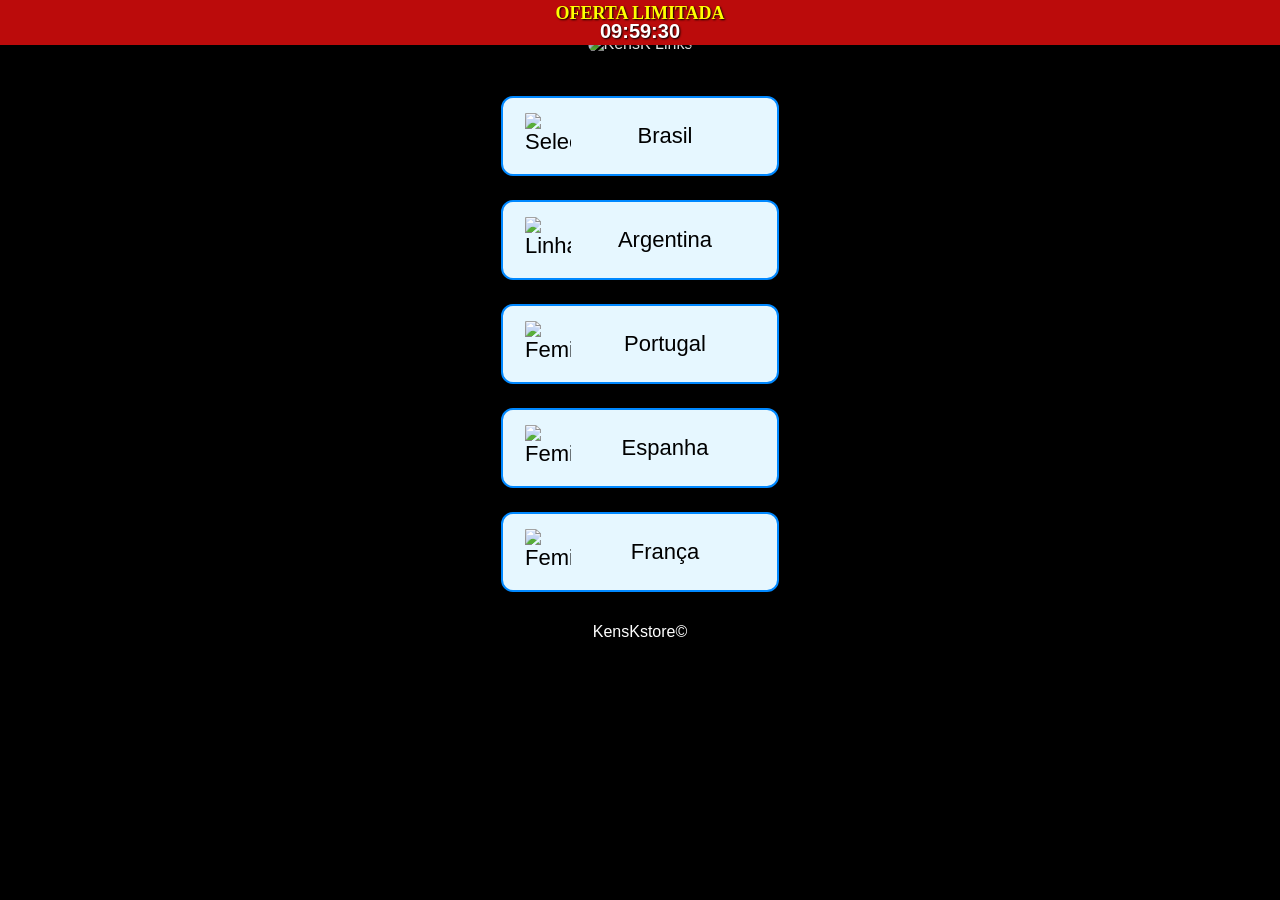
==== commit d88f8823: "Add files via upload" ====
--- a/index.html
+++ b/index.html
@@ -45,7 +45,7 @@
         <span id="tempo">10:00:00</span>
     </div>
 
-    <img src="Images/KensK.png" alt="KensK Links">
+    <img src="Images/KensKstore.png" alt="KensK Links">
 </header>
 
 <ul>
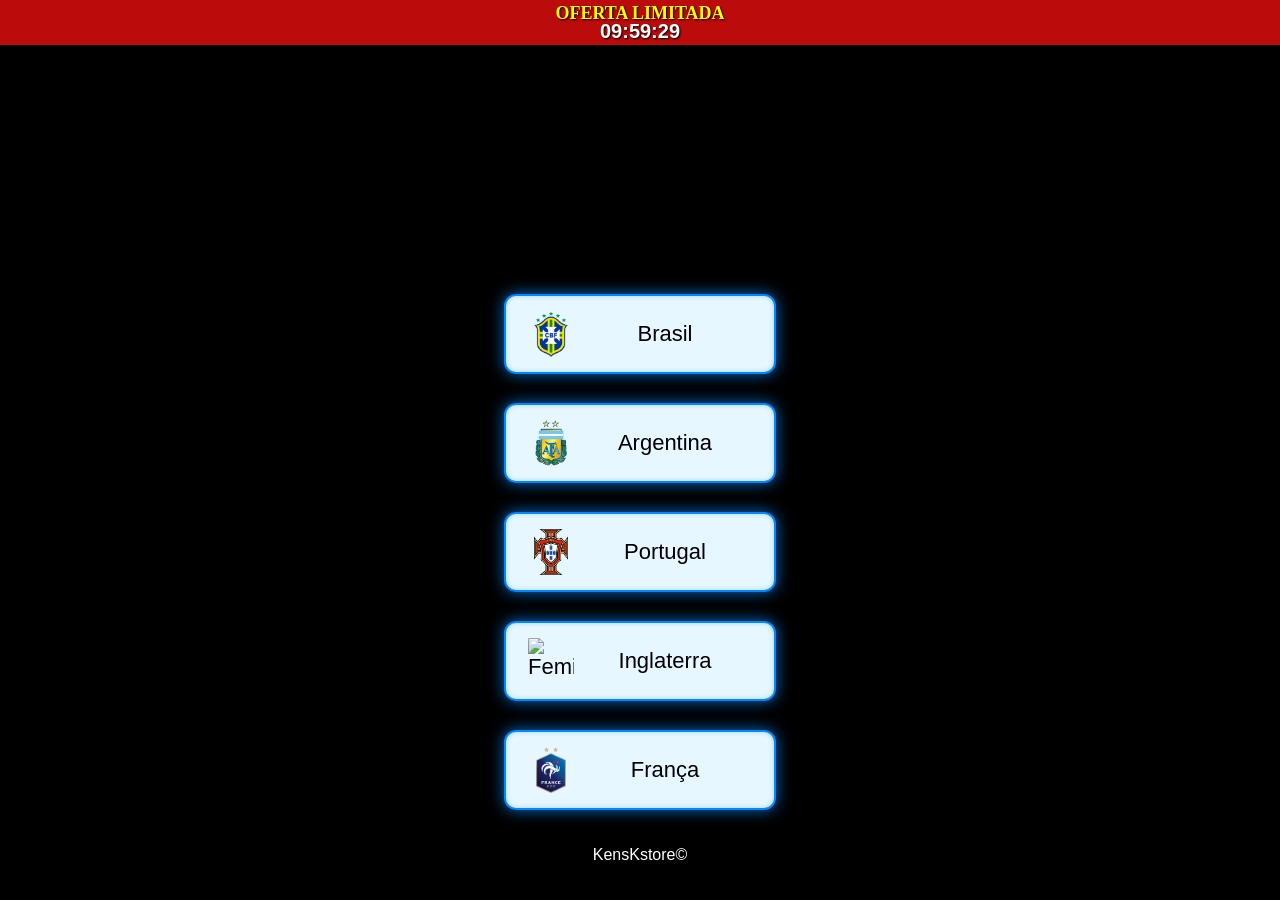
==== commit 848d5e7b: "Add files via upload" ====
--- a/index.html
+++ b/index.html
@@ -45,7 +45,7 @@
         <span id="tempo">10:00:00</span>
     </div>
 
-    <img src="Images/KensKstore.png" alt="KensK Links">
+    <img src="Images/KensKstore_logo.png" alt="KensK Links">
 </header>
 
 <ul>
@@ -71,9 +71,9 @@
     </li>
 
     <li>
-        <a href="espanha.html" class="produto">
-            <img src="Images/escudo_espanha.png" alt="Feminino">
-            <span>Espanha</span>
+        <a href="inglaterra.html" class="produto">
+            <img src="Images/escudo_inglaterra.png" alt="Feminino">
+            <span>Inglaterra</span>
         </a>
     </li>
 
--- a/style.css
+++ b/style.css
@@ -10,6 +10,33 @@
     background-color: black;
     font-family: sans-serif;
     color: white;
+}
+
+/* ================= CORREÇÃO AGRESSIVA E AUMENTO DO LOGO ================= */
+/* 1. Garante que o container do header ocupe a largura total da tela */
+header {
+    width: 100%;
+    margin: 0;
+    padding: 0; /* Remove paddings que possam limitar o tamanho */
+    text-align: center; /* Ajuda a centralizar elementos internos */
+}
+
+/* 2. O Logo propriamente dito */
+header img {
+    /* AUMENTO AGRESSIVO E RESPONSIVO */
+    /* Agora o logo ocupa 90% da largura TOTAL da tela (viewport) */
+    width: 95%; 
+    max-width: 500px; /* Limite agressivo de 400px para telas maiores (como tablets) */
+    
+    height: auto;     /* Mantém a proporção sem achatar ou distorcer (evita parecer torto) */
+    border-radius: 20px; /* Mantém o arredondamento que você gosta */
+    
+    /* CENTRALIZAÇÃO PERFEITA */
+    display: block;   
+    margin: 1px auto; /* Mais espaço em cima/baixo (40px) e centralizado horizontalmente (auto) */
+    
+    /* Garantia anti-distorção extra */
+    object-fit: contain;
 }
 
 /* CONTAINER PRINCIPAL (FUNDO) */
@@ -220,41 +247,50 @@
 }
 
 .container {
+    width: 100%;       /* Ocupa a largura total disponível */
+    max-width: 320px;  /* Mas não passa de 320px (tamanho ideal pro celular) */
+    margin: 0 auto;    /* Centraliza na tela */
     text-align: center;
-    width: 320px;
-    margin: 0 auto;
+    padding: 0 10px;   /* Adiciona uma pequena margem interna nas laterais */
 }
 
 ul { margin-top: -32px; list-style: none; }
 
+/* ================= BOTÕES DE CATEGORIAS COM NEON FIXO ================= */
 ul a {
     background-color: #e6f7ff;
     color: #000;
     padding: 15px;
     text-decoration: none;
-    font-family: 'Franklin Gothic Medium', 'Arial Narrow', Arial, sans-serif;
+    font-family: Impact, Haettenschweiler, 'Arial Narrow Bold', sans-serif;
     font-size: 22px; 
     display: flex;
     align-items: center;
-    /* Centraliza o conteúdo (texto) no meio do botão */
     justify-content: center; 
     border-radius: 12px;
-    border: 2px solid #0088ff;
     min-height: 80px; 
-    transition: all 0.3s ease;
-    margin-bottom: 10px;
-    /* Necessário para a imagem se posicionar em relação a este botão */
+    margin-bottom: 15px; /* Aumentei um pouco o espaço para o brilho não encostar no de baixo */
     position: relative; 
     padding-left: 65px;
-}
-
-/* Garante que a imagem fique fixa na esquerda sem empurrar o texto */
+    transition: all 0.3s ease;
+
+    /* BORDA NEON FIXA (AZUL DO OVERLAY) */
+    border: 2px solid #0088ff; 
+    box-shadow: 0 0 15px rgba(0, 136, 255, 0.8), inset 0 0 5px rgba(0, 136, 255, 0.3);
+}
+
+/* Efeito ao clicar (opcional: ele brilha mais forte quando encosta) */
+ul a:active {
+    transform: scale(0.96);
+    box-shadow: 0 0 25px rgba(0, 136, 255, 1);
+}
+
+/* Imagem da bandeira fixa na esquerda */
 ul a img {
     width: 60px;
     height: 60px;
     object-fit: contain;
     border-radius: 8px;
-    /* Posicionamento fixo na lateral esquerda */
     position: absolute;
     left: 15px; 
 }
@@ -303,6 +339,7 @@
     margin-top: 20px !important;
 }
 
+
 /* Estilo para o link de "Voltar" nas páginas de produto */
 .btn-voltar {
     display: inline-block;
